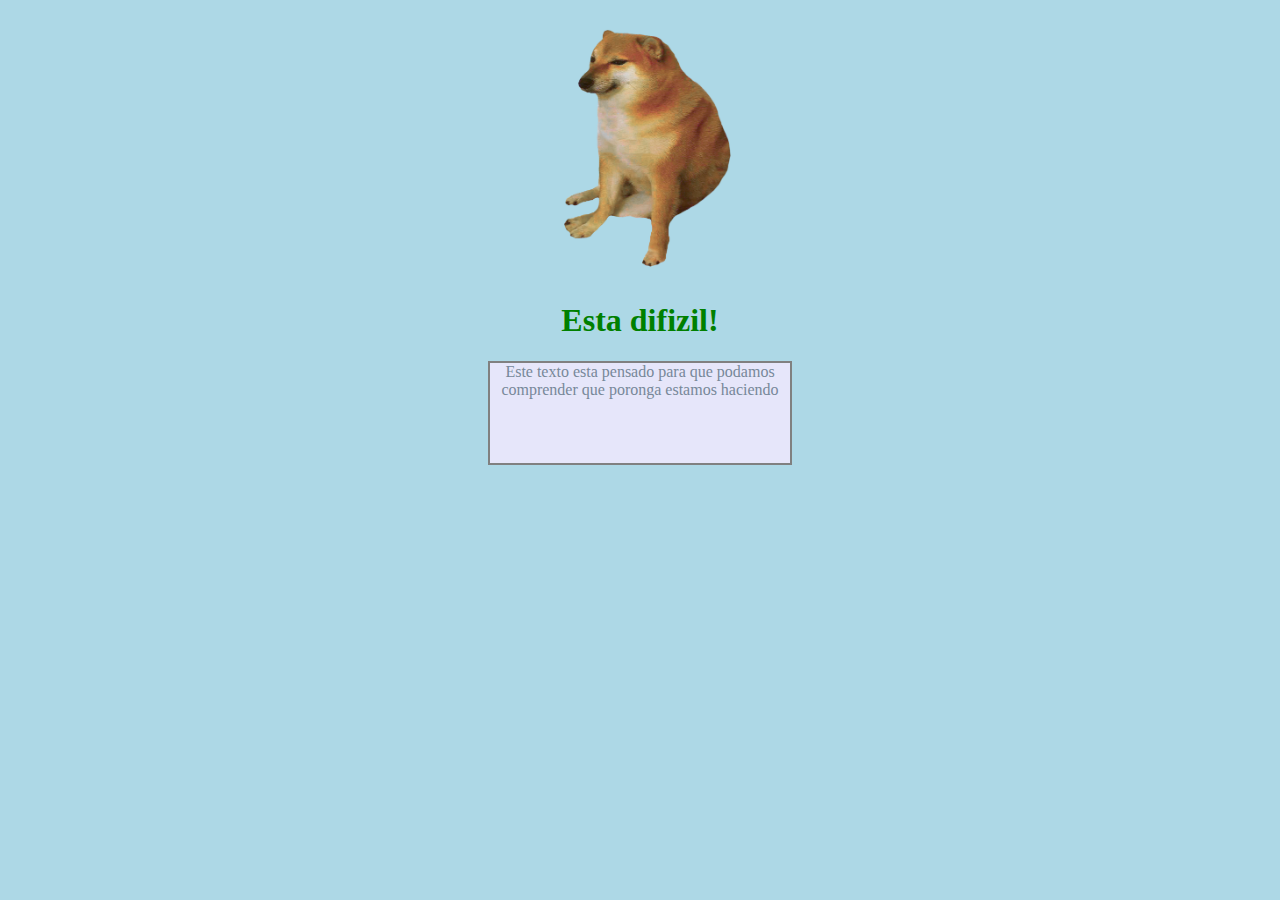
==== index.html @ cdd76afd "Rename html.html to index.html" ====
<!DOCTYPE html>
<html>

<head>
  <title> Verga HTML </title>
  <link rel="stylesheet" href="estilo.css" type="text/css">
</head>

<body>
<h2><img src="cheems.png" width="250" height="255"></h2>

<h1>Esta difizil!</h1>

<p>Este texto esta pensado para que podamos comprender que poronga estamos haciendo</p>
</body>
---- estilo.css ----
body {
	background-color: lightblue;
}

h2 {
	text-align: center;
}

h1 {
	text-align: center;
	color: green;
	font-family: verdana
}

p {
	width: 300px;
	height: 100px;
	margin: 10px auto;
  	border: 2px solid grey;
	background-color: lavender;
	color: lightslategray;
	text-align: center;
	font-family: verdana
}
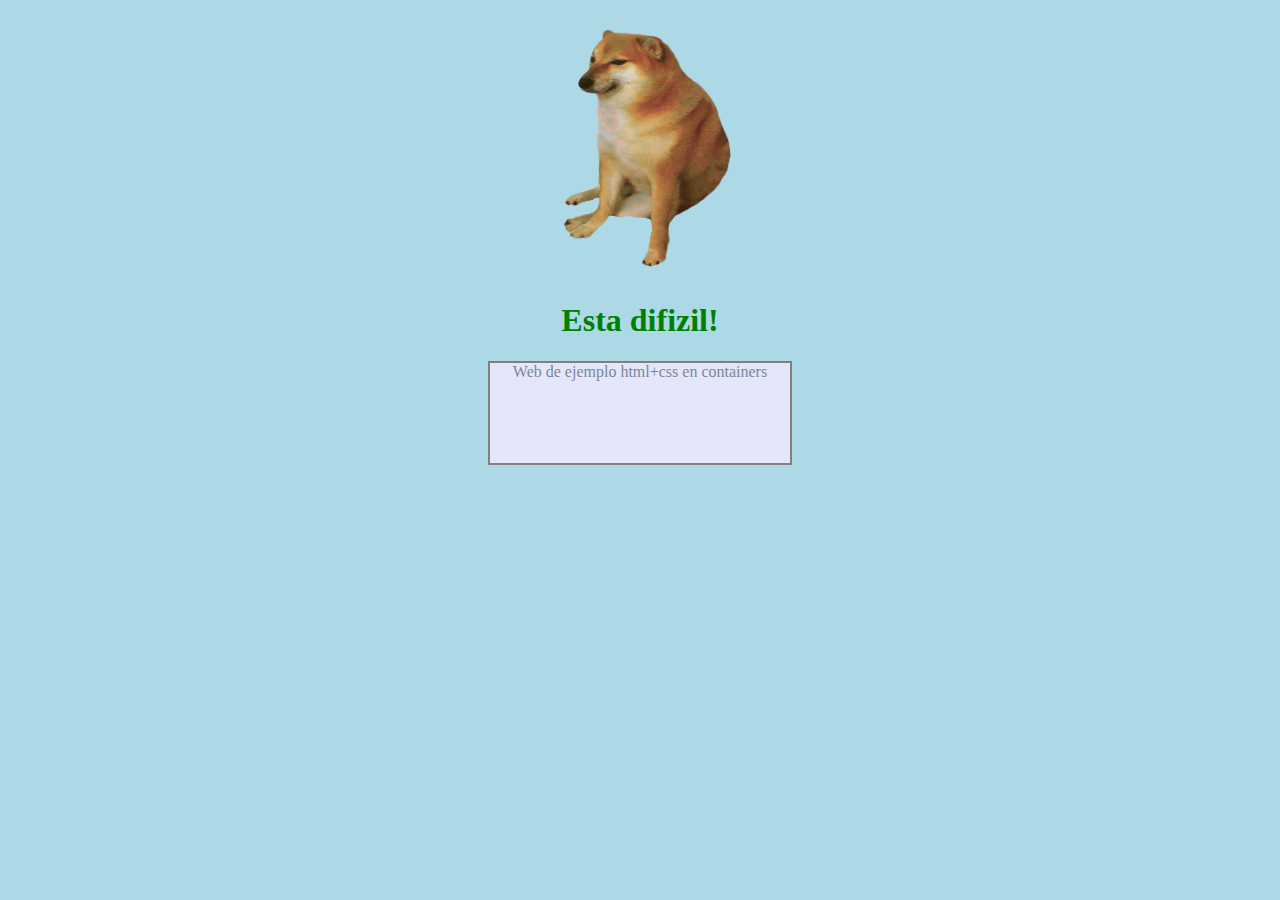
==== commit 85d4855a: "Update index.html" ====
--- a/index.html
+++ b/index.html
@@ -11,5 +11,5 @@
 
 <h1>Esta difizil!</h1>
 
-<p>Este texto esta pensado para que podamos comprender que poronga estamos haciendo</p>
+<p>Web de ejemplo html+css en containers</p>
 </body>
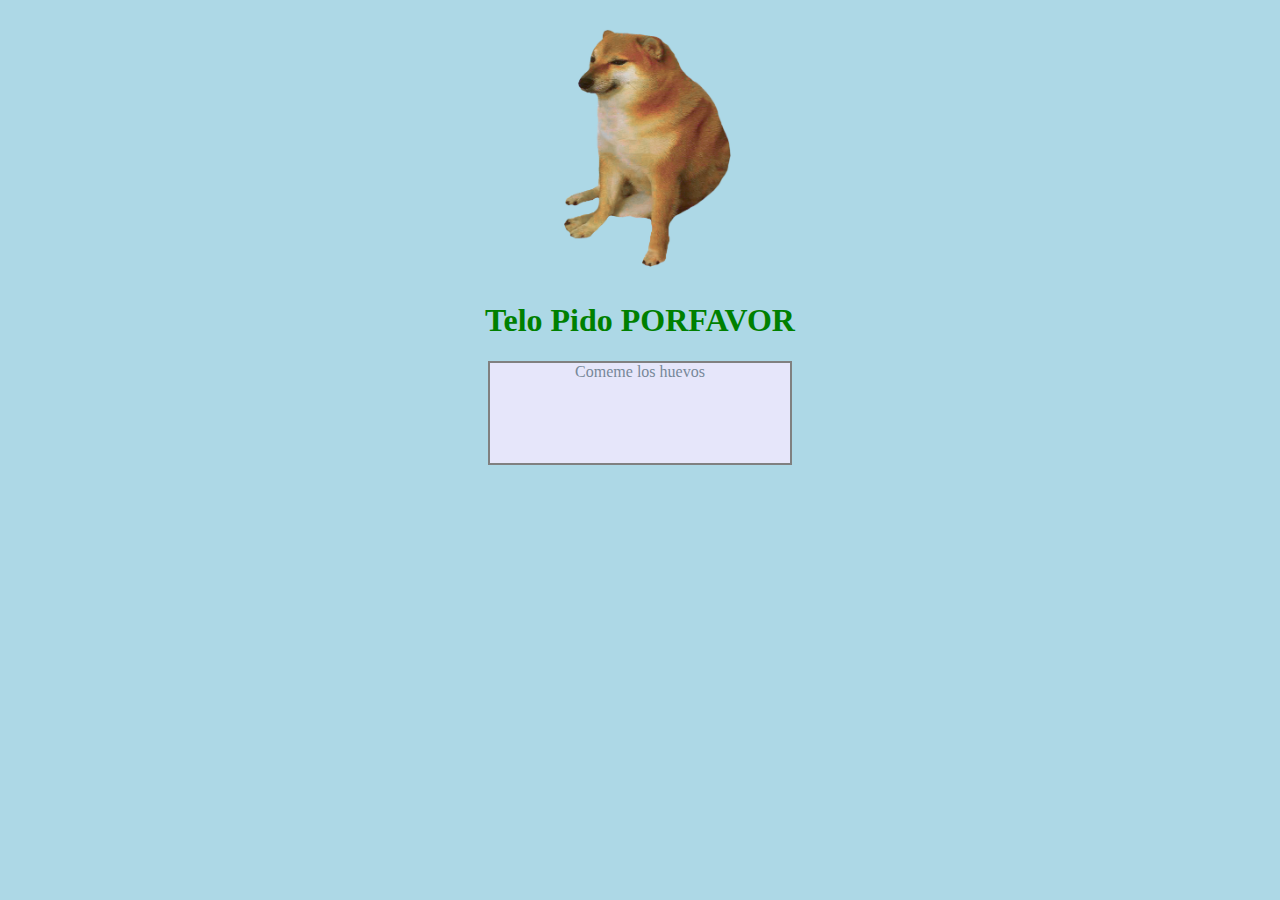
==== commit 36ddfa01: "Update index.html" ====
--- a/index.html
+++ b/index.html
@@ -2,14 +2,14 @@
 <html>
 
 <head>
-  <title> Verga HTML </title>
+  <title> Morenita </title>
   <link rel="stylesheet" href="estilo.css" type="text/css">
 </head>
 
 <body>
 <h2><img src="cheems.png" width="250" height="255"></h2>
 
-<h1>Esta difizil!</h1>
+<h1>Telo Pido PORFAVOR</h1>
 
-<p>Web de ejemplo html+css en containers</p>
+<p>Comeme los huevos</p>
 </body>
